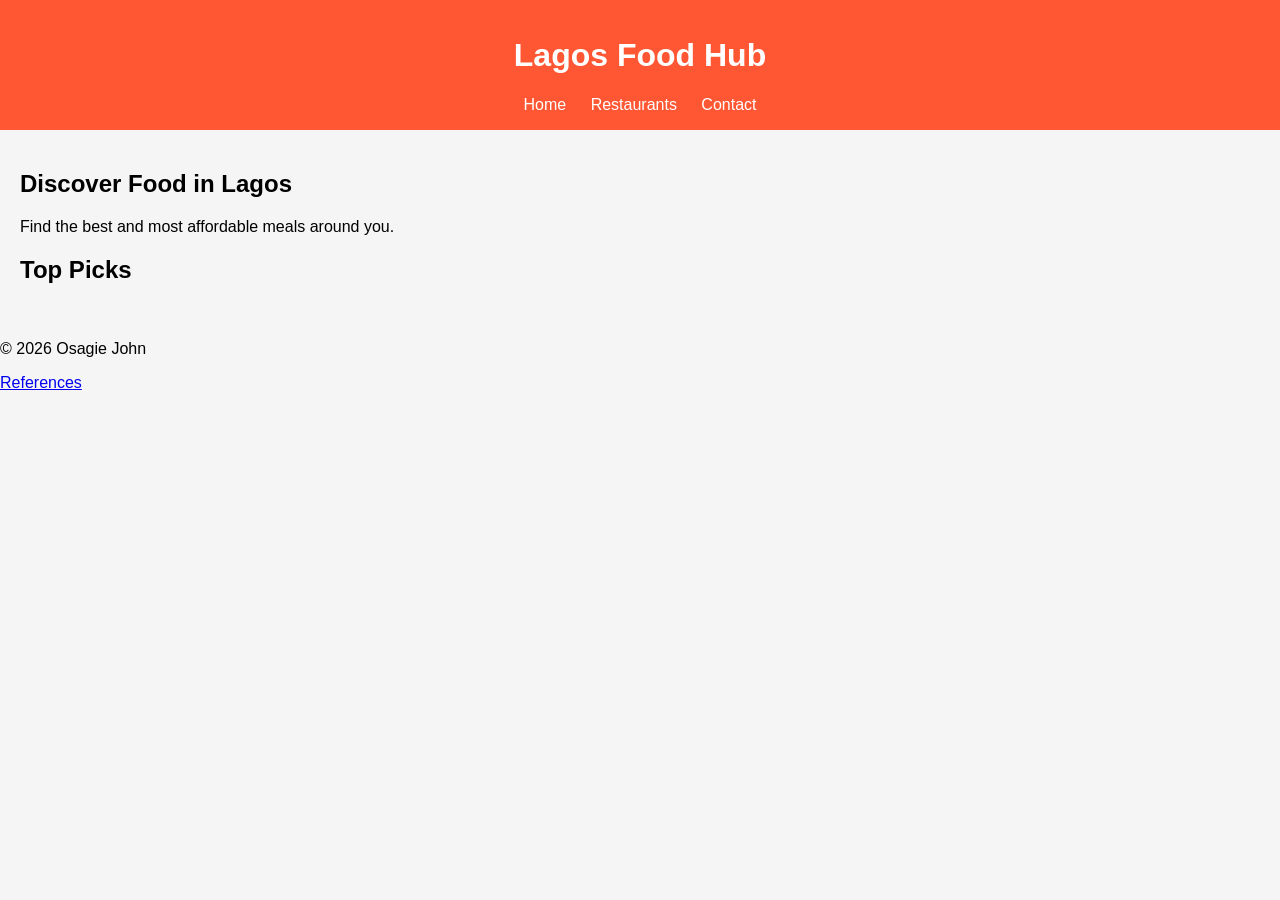
==== lagos-food-hub/index.html @ 8a1c5a5b "Initial Lagos Food Hub project" ====
<!DOCTYPE html>
<html lang="en">
<head>
    <meta charset="UTF-8">
    <meta name="description" content="Find the best food and restaurants in Lagos">
    <meta name="author" content="Osagie John">
    <meta name="viewport" content="width=device-width, initial-scale=1.0">
    <title>Lagos Food Hub</title>
    <link rel="stylesheet" href="css/styles.css">
</head>
<body>

<header>
    <h1>Lagos Food Hub</h1>
    <nav>
        <a href="index.html">Home</a>
        <a href="restaurants.html">Restaurants</a>
        <a href="contact.html">Contact</a>
    </nav>
</header>

<main>
    <section>
        <h2>Discover Food in Lagos</h2>
        <p>Find the best and most affordable meals around you.</p>
    </section>

    <section>
        <h2>Top Picks</h2>
        <div id="featured"></div>
    </section>
</main>

<footer>
    <p>&copy; 2026 Osagie John</p>
    <a href="references.html">References</a>
</footer>

<script src="js/script.js"></script>
</body>
</html>
---- lagos-food-hub/css/styles.css ----
body {
    font-family: Arial;
    margin: 0;
    background-color: #F5F5F5;
}

header {
    background: #FF5733;
    color: white;
    padding: 1rem;
    text-align: center;
}

nav a {
    margin: 10px;
    color: white;
    text-decoration: none;
}

main {
    padding: 20px;
}

#restaurantList {
    display: grid;
    grid-template-columns: repeat(auto-fit, minmax(200px, 1fr));
    gap: 15px;
}

.card {
    background: white;
    padding: 10px;
    border-radius: 8px;
}
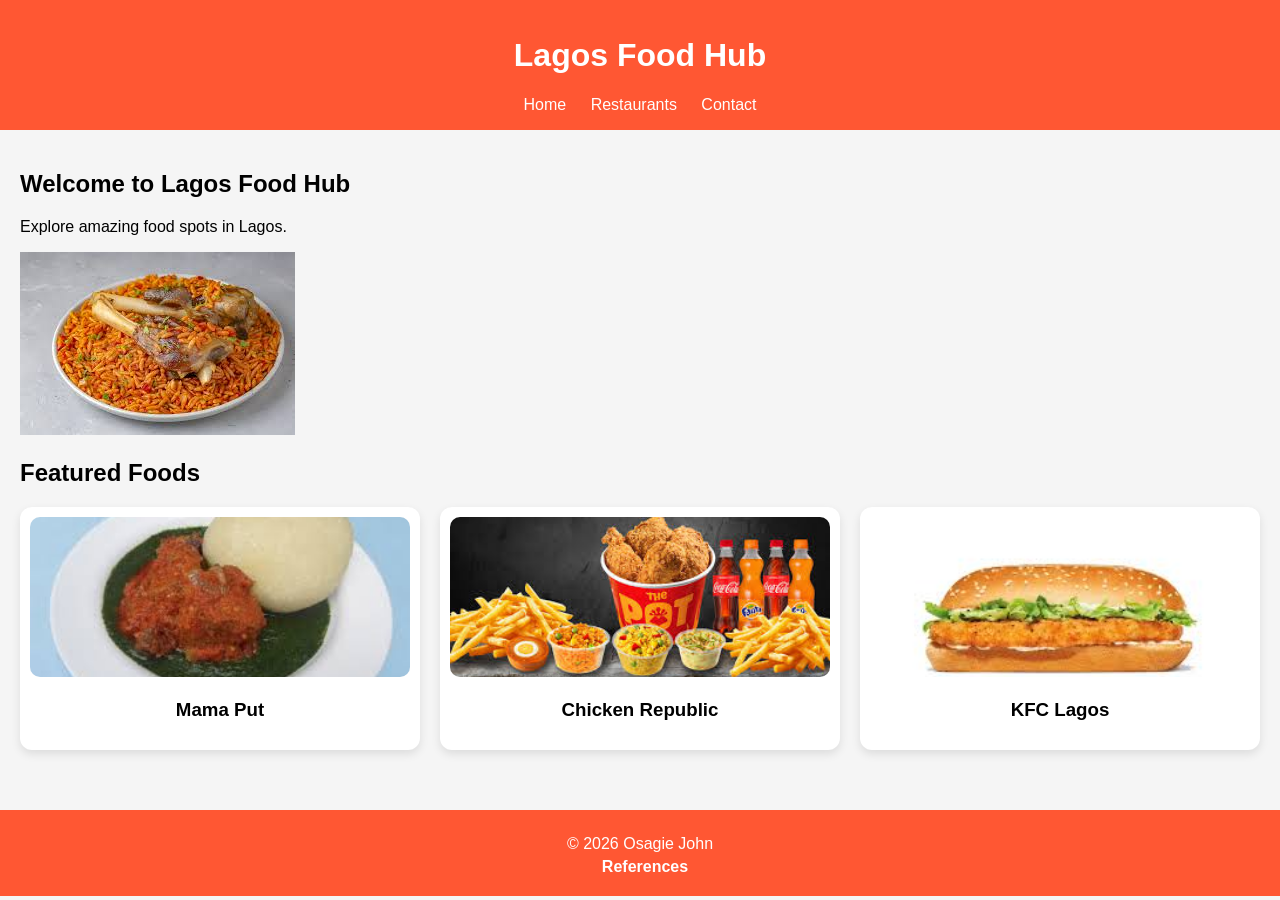
==== commit afa151aa: "Final Lagos Food Hub project" ====
--- a/lagos-food-hub/index.html
+++ b/lagos-food-hub/index.html
@@ -1,13 +1,14 @@
 <!DOCTYPE html>
 <html lang="en">
 <head>
-    <meta charset="UTF-8">
-    <meta name="description" content="Find the best food and restaurants in Lagos">
-    <meta name="author" content="Osagie John">
-    <meta name="viewport" content="width=device-width, initial-scale=1.0">
-    <title>Lagos Food Hub</title>
-    <link rel="stylesheet" href="css/styles.css">
+<meta charset="UTF-8">
+<meta name="description" content="Discover the best restaurants, affordable meals, and top-rated food spots in Lagos, Nigeria with Lagos Food Hub.">
+<meta name="author" content="Osagie John">
+<meta name="viewport" content="width=device-width, initial-scale=1.0">
+<title>Lagos Food Hub</title>
+<link rel="stylesheet" href="css/styles.css">
 </head>
+
 <body>
 
 <header>
@@ -21,12 +22,13 @@
 
 <main>
     <section>
-        <h2>Discover Food in Lagos</h2>
-        <p>Find the best and most affordable meals around you.</p>
+        <h2>Welcome to Lagos Food Hub</h2>
+        <p>Explore amazing food spots in Lagos.</p>
+        <img src="images/jellof.jfif" alt="Jollof rice" loading="lazy">
     </section>
 
     <section>
-        <h2>Top Picks</h2>
+        <h2>Featured Foods</h2>
         <div id="featured"></div>
     </section>
 </main>
@@ -36,6 +38,6 @@
     <a href="references.html">References</a>
 </footer>
 
-<script src="js/script.js"></script>
+<script src="script/script.js"></script>
 </body>
 </html>
--- a/lagos-food-hub/css/styles.css
+++ b/lagos-food-hub/css/styles.css
@@ -1,9 +1,14 @@
+
+
+
+/* PAGE LAYOUT */
 body {
     font-family: Arial;
     margin: 0;
     background-color: #F5F5F5;
 }
 
+/* HEADER */
 header {
     background: #FF5733;
     color: white;
@@ -17,18 +22,77 @@
     text-decoration: none;
 }
 
+/* MAIN */
 main {
     padding: 20px;
 }
 
-#restaurantList {
+/* 🔥 FIXED GRID LAYOUT (IMPORTANT) */
+#restaurantList, #featured {
     display: grid;
-    grid-template-columns: repeat(auto-fit, minmax(200px, 1fr));
-    gap: 15px;
+    grid-template-columns: repeat(auto-fit, minmax(220px, 1fr));
+    gap: 20px;
+    align-items: stretch;
 }
 
+/* CARD DESIGN */
 .card {
     background: white;
     padding: 10px;
-    border-radius: 8px;
+    border-radius: 12px;
+    box-shadow: 0 4px 10px rgba(0,0,0,0.1);
+    text-align: center;
+    transition: transform 0.2s ease;
+}
+
+.card:hover {
+    transform: scale(1.03);
+}
+
+/* IMAGE FIX */
+.card img {
+    width: 100%;
+    height: 160px;
+    object-fit: cover;
+    border-radius: 10px;
+}
+
+/* BUTTONS */
+button {
+    margin: 5px;
+    padding: 10px;
+    border: none;
+    background: #FF5733;
+    color: white;
+    border-radius: 5px;
+    cursor: pointer;
+}
+
+button:hover {
+    background: #e64a2e;
+}
+/* FOOTER STYLE */
+footer {
+    background-color: #FF5733;
+    color: white;
+    text-align: center;
+    padding: 20px;
+    margin-top: 40px;
+}
+
+/* FOOTER LINKS */
+footer a {
+    color: white;
+    text-decoration: none;
+    font-weight: bold;
+    margin-left: 10px;
+}
+
+footer a:hover {
+    text-decoration: underline;
+}
+
+/* FOOTER TEXT SPACING */
+footer p {
+    margin: 5px 0;
 }
